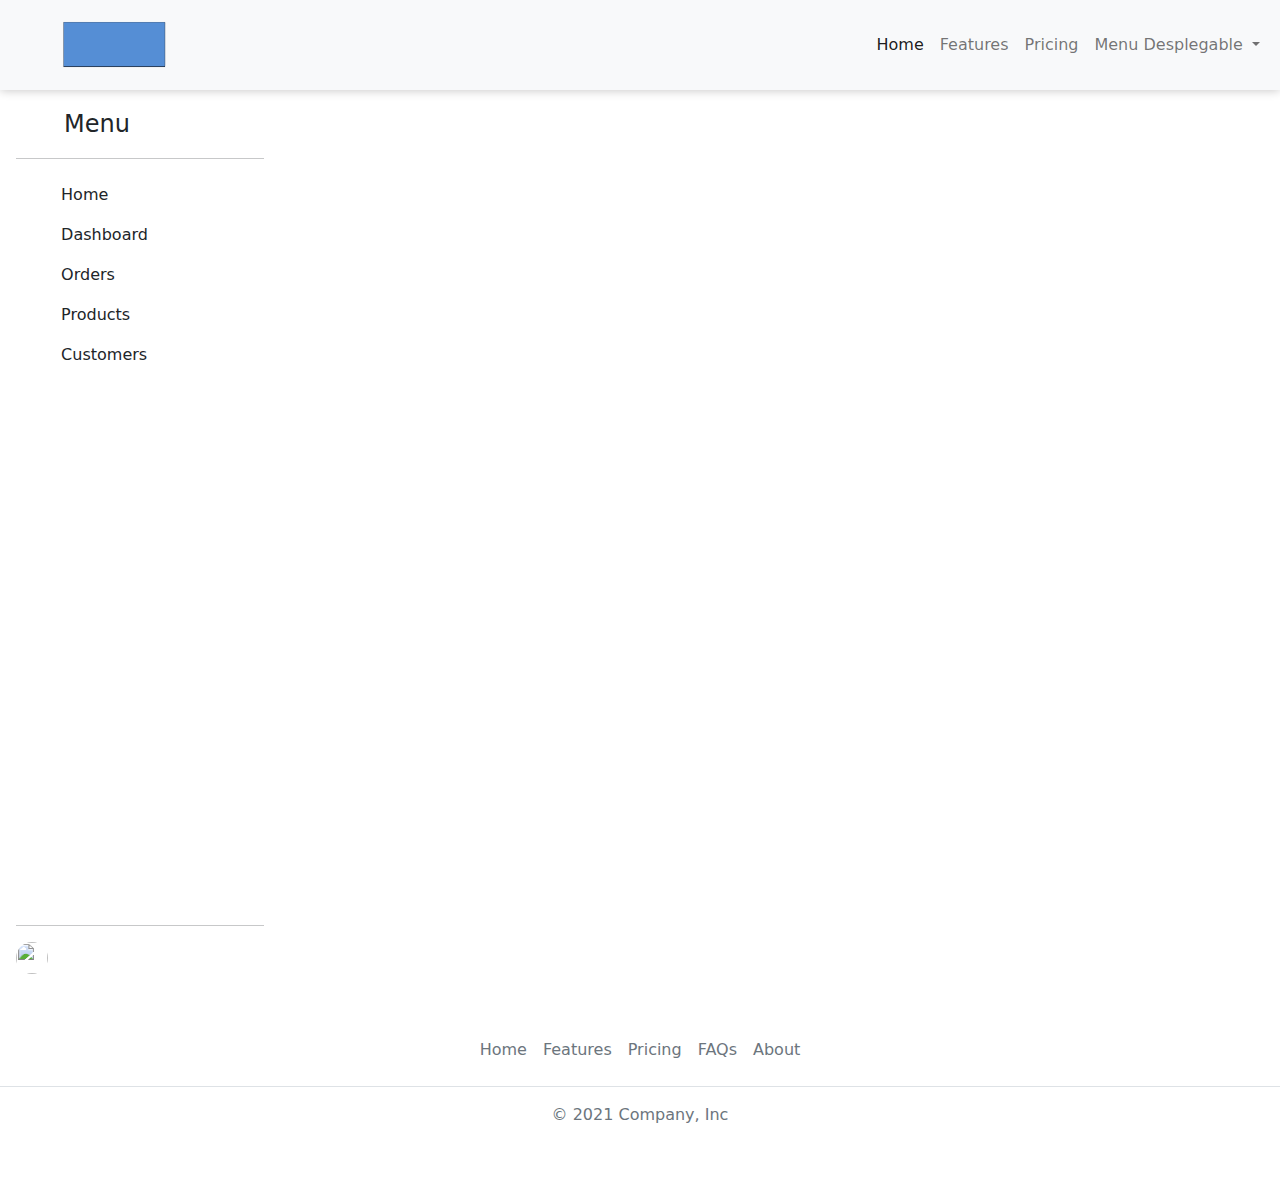
==== Boletin_bs5/P2/index.html @ 8c9f4d7a "P2 Done" ====
<!doctype html>
<html lang="en">
  <head>
    <!-- Required meta tags -->
    <meta charset="utf-8">
    <meta name="viewport" content="width=device-width, initial-scale=1">

    <!-- Bootstrap CSS -->
    <link href="css\bootstrap.min.css" rel="stylesheet">
    <script src="js\bootstrap.bundle.min.js" ></script>
    <title>P2</title>
  </head>
  <body>
    <nav class="navbar navbar-expand-lg navbar-light bg-light" style="box-shadow: 0px 0px 10px rgb(194, 193, 193);">
      <div class="container-fluid">
        <a class="navbar-brand" href="#"><img src="img/logoEjemplo.png"  style="height: 4rem;width:8rem;margin-left:30%" alt=""></a>
        <button class="navbar-toggler" type="button" data-bs-toggle="collapse" data-bs-target="#navbarNavDropdown" aria-controls="navbarNavDropdown" aria-expanded="false" aria-label="Toggle navigation">
          <span class="navbar-toggler-icon"></span>
        </button>
        <div class="collapse navbar-collapse" id="navbarNavDropdown">
          <ul class="navbar-nav ms-auto">
            <li class="nav-item">
              <a class="nav-link active" aria-current="page" href="#">Home</a>
            </li>
            <li class="nav-item">
              <a class="nav-link" href="#">Features</a>
            </li>
            <li class="nav-item">
              <a class="nav-link" href="#">Pricing</a>
            </li>
            <li class="nav-item dropdown">
              <a class="nav-link dropdown-toggle" href="#" id="navbarDropdownMenuLink" role="button" data-bs-toggle="dropdown" aria-expanded="false">
                Menu Desplegable
              </a>
              <ul class="dropdown-menu" aria-labelledby="navbarDropdownMenuLink">
                <li><a class="dropdown-item" href="#">Enlace 1</a></li>
                <li><a class="dropdown-item" href="#">Enlace 2</a></li>
                <li><a class="dropdown-item" href="#">Enlace 3</a></li>
              </ul>
            </li>
          </ul>
        </div>
      </div>
    </nav>
    
    <div class="row">
      <div class="col  vh-100 ">
        <div class="d-flex flex-column flex-shrink-0 p-3  text-dark " style="width: 280px;height:100%;">
          <a href="/" class="d-flex align-items-center mb-3 mb-md-0 me-md-auto text-dark text-decoration-none">
            <svg class="bi me-2" width="40" height="32"><use xlink:href="#bootstrap"></use></svg>
            <span class="fs-4">Menu</span>
          </a>
          <hr>
          <ul class="nav nav-pills flex-column mb-auto">
            <li class="nav-item">
              <a href="#" class="nav-link  text-dark"  aria-current="page">
                <svg class="bi me-2" width="16" height="16"><use xlink:href="#home"></use></svg>
                Home
              </a>
            </li>
            <li>
              <a href="#" class="nav-link text-dark">
                <svg class="bi me-2" width="16" height="16"><use xlink:href="#speedometer2"></use></svg>
                Dashboard
              </a>
            </li>
            <li>
              <a href="#" class="nav-link text-dark">
                <svg class="bi me-2" width="16" height="16"><use xlink:href="#table"></use></svg>
                Orders
              </a>
            </li>
            <li>
              <a href="#" class="nav-link text-dark">
                <svg class="bi me-2" width="16" height="16"><use xlink:href="#grid"></use></svg>
                Products
              </a>
            </li>
            <li>
              <a href="#" class="nav-link text-dark">
                <svg class="bi me-2" width="16" height="16"><use xlink:href="#people-circle"></use></svg>
                Customers
              </a>
            </li>
          </ul>
          <hr>
          <div class="dropdown">
            <a href="#" class="d-flex align-items-center text-white text-decoration-none dropdown-toggle" id="dropdownUser1" data-bs-toggle="dropdown" aria-expanded="false">
              <img src="https://github.com/mdo.png" alt="" width="32" height="32" class="rounded-circle me-2">
              <strong>mdo</strong>
            </a>
            <ul class="dropdown-menu dropdown-menu-dark text-small shadow" aria-labelledby="dropdownUser1">
              <li><a class="dropdown-item" href="#">New project...</a></li>
              <li><a class="dropdown-item" href="#">Settings</a></li>
              <li><a class="dropdown-item" href="#">Profile</a></li>
              <li><hr class="dropdown-divider"></li>
              <li><a class="dropdown-item" href="#">Sign out</a></li>
            </ul>
          </div>
        </div>
      </div>
      <div class="col-6  vh-100">
        
      </div>
      <div class="col  vh-100  ">
      
      </div>
    </div>
    <footer class="py-3 my-4">
      <ul class="nav justify-content-center border-bottom pb-3 mb-3">
        <li class="nav-item"><a href="#" class="nav-link px-2 text-muted">Home</a></li>
        <li class="nav-item"><a href="#" class="nav-link px-2 text-muted">Features</a></li>
        <li class="nav-item"><a href="#" class="nav-link px-2 text-muted">Pricing</a></li>
        <li class="nav-item"><a href="#" class="nav-link px-2 text-muted">FAQs</a></li>
        <li class="nav-item"><a href="#" class="nav-link px-2 text-muted">About</a></li>
      </ul>
      <p class="text-center text-muted">© 2021 Company, Inc</p>
    </footer>
  </body>
</html>
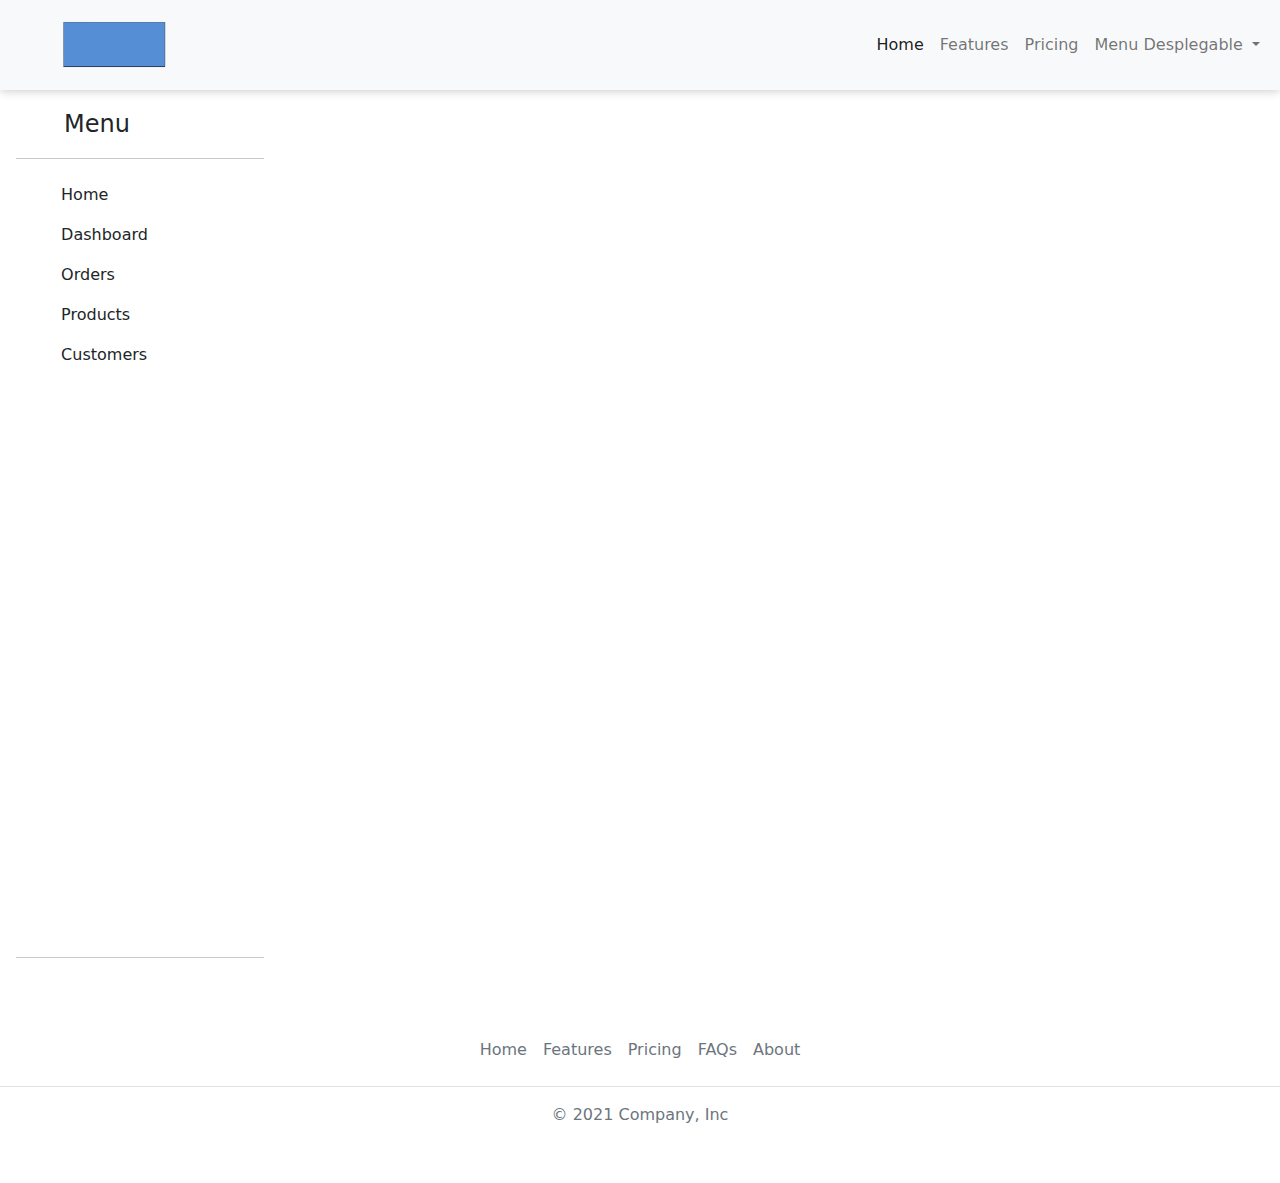
==== commit af9c72c8: "Update P2" ====
--- a/Boletin_bs5/P2/index.html
+++ b/Boletin_bs5/P2/index.html
@@ -84,19 +84,6 @@
             </li>
           </ul>
           <hr>
-          <div class="dropdown">
-            <a href="#" class="d-flex align-items-center text-white text-decoration-none dropdown-toggle" id="dropdownUser1" data-bs-toggle="dropdown" aria-expanded="false">
-              <img src="https://github.com/mdo.png" alt="" width="32" height="32" class="rounded-circle me-2">
-              <strong>mdo</strong>
-            </a>
-            <ul class="dropdown-menu dropdown-menu-dark text-small shadow" aria-labelledby="dropdownUser1">
-              <li><a class="dropdown-item" href="#">New project...</a></li>
-              <li><a class="dropdown-item" href="#">Settings</a></li>
-              <li><a class="dropdown-item" href="#">Profile</a></li>
-              <li><hr class="dropdown-divider"></li>
-              <li><a class="dropdown-item" href="#">Sign out</a></li>
-            </ul>
-          </div>
         </div>
       </div>
       <div class="col-6  vh-100">
@@ -117,4 +104,4 @@
       <p class="text-center text-muted">© 2021 Company, Inc</p>
     </footer>
   </body>
-</html>+</html>
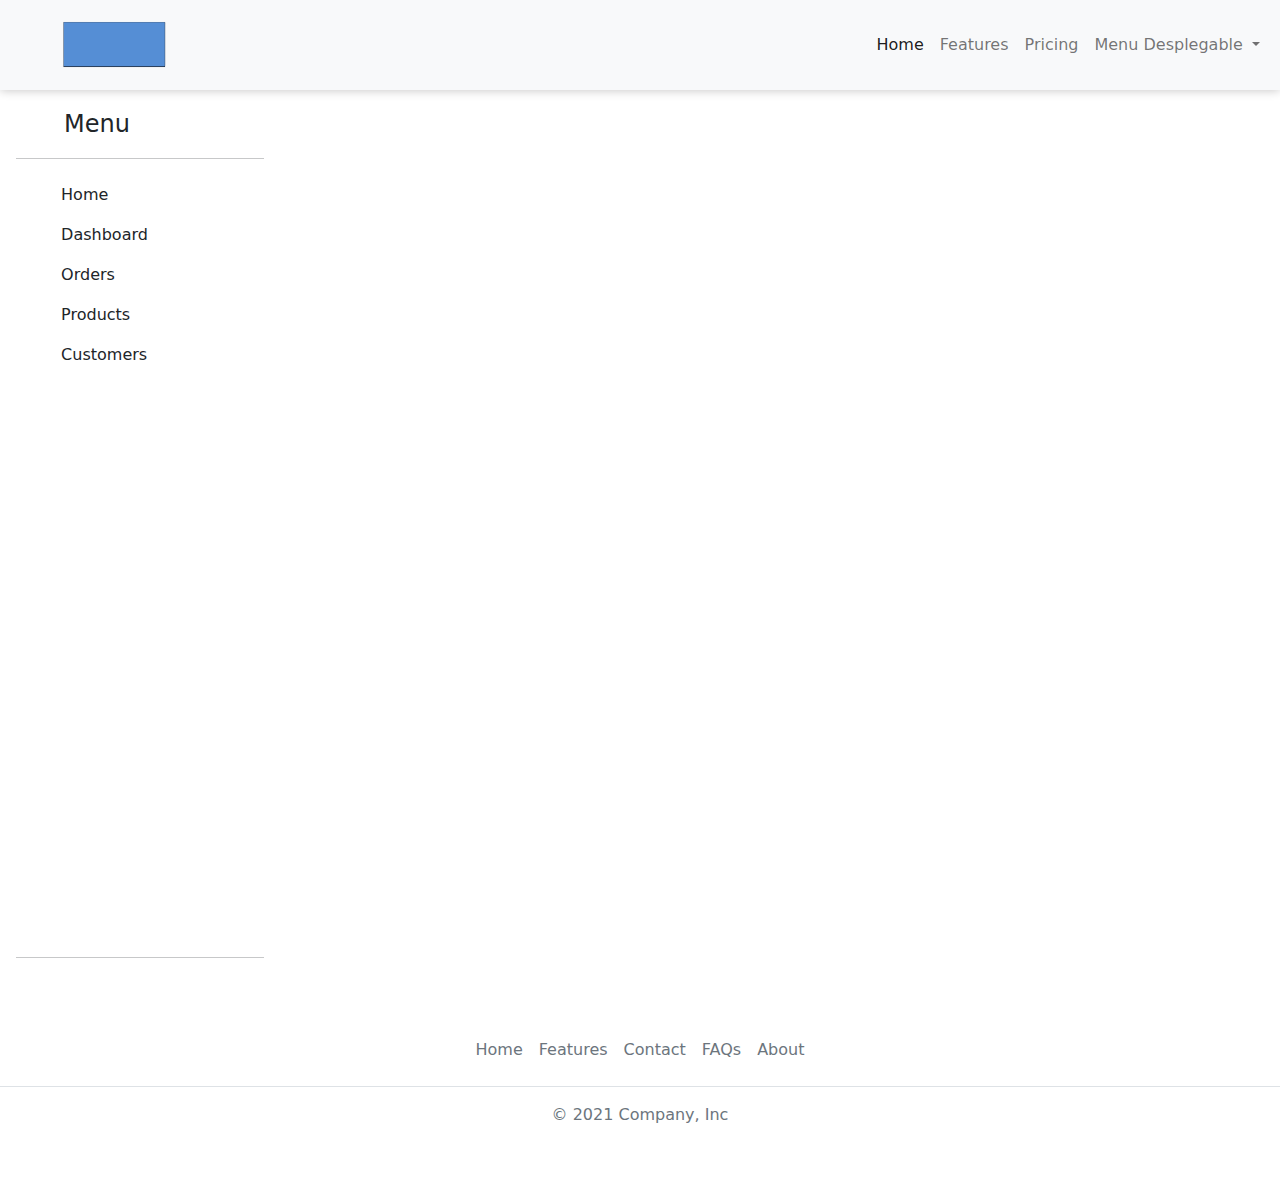
==== commit ed3818d1: "Update_P1" ====
--- a/Boletin_bs5/P2/index.html
+++ b/Boletin_bs5/P2/index.html
@@ -84,6 +84,7 @@
             </li>
           </ul>
           <hr>
+          
         </div>
       </div>
       <div class="col-6  vh-100">
@@ -97,11 +98,11 @@
       <ul class="nav justify-content-center border-bottom pb-3 mb-3">
         <li class="nav-item"><a href="#" class="nav-link px-2 text-muted">Home</a></li>
         <li class="nav-item"><a href="#" class="nav-link px-2 text-muted">Features</a></li>
-        <li class="nav-item"><a href="#" class="nav-link px-2 text-muted">Pricing</a></li>
+        <li class="nav-item"><a href="form.html" class="nav-link px-2 text-muted">Contact</a></li>
         <li class="nav-item"><a href="#" class="nav-link px-2 text-muted">FAQs</a></li>
         <li class="nav-item"><a href="#" class="nav-link px-2 text-muted">About</a></li>
       </ul>
       <p class="text-center text-muted">© 2021 Company, Inc</p>
     </footer>
   </body>
-</html>
+</html>